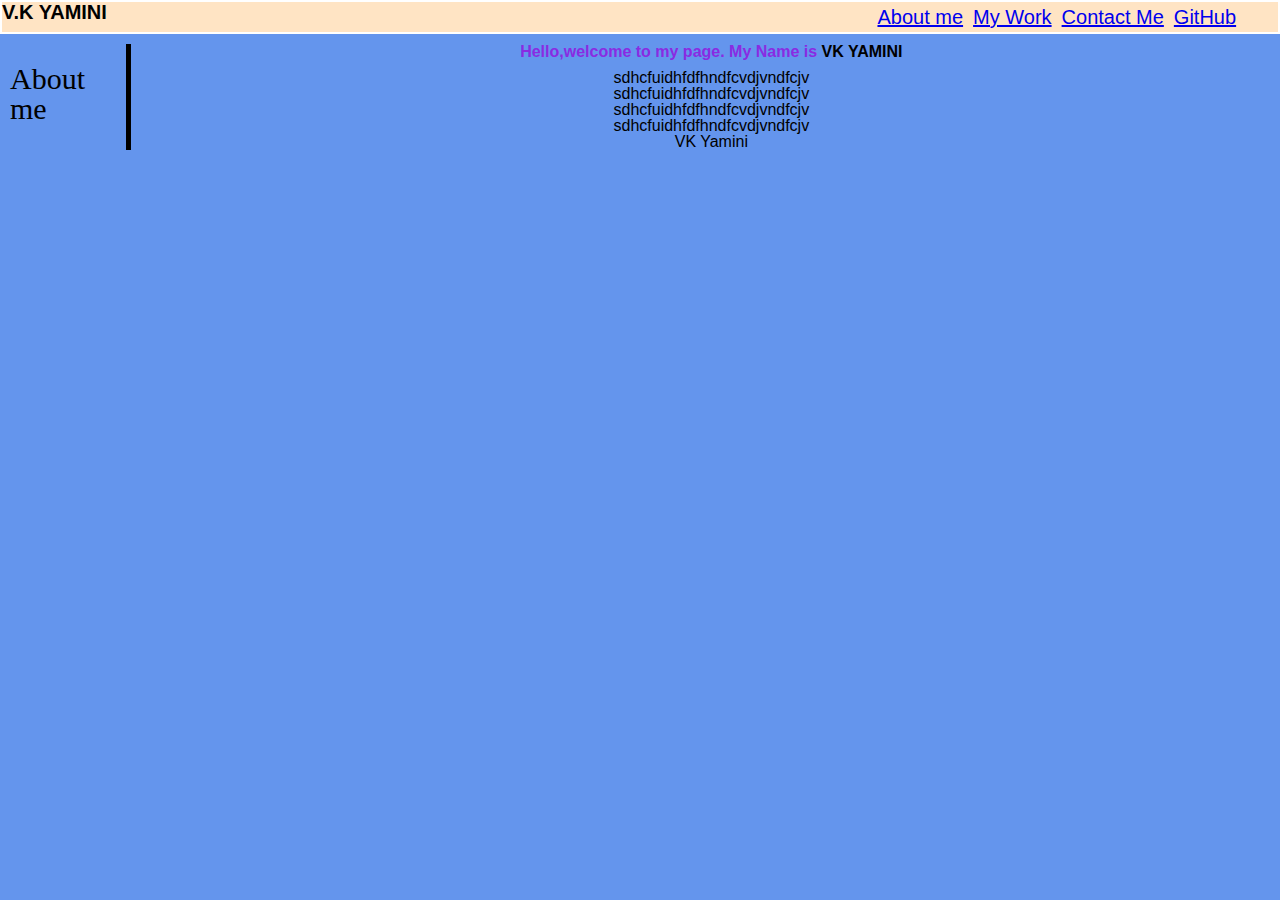
==== portfolio.html @ f3877ba4 "initial files" ====
<!DOCTYPE html>
<html>
  <head>
    <title>VK.Yamini's Porfolio</title>
    <meta charset="UTF-8" />
    <meta name="viewport" content="width=device-width, initial-scale=1" />
    <link rel="stylesheet" type="text/css" href="portfolio.css" />
    <link rel="stylesheet" type="text/css" href="porfolioreset.css" />
  </head>
  <body>
    <header>
      <br>
      <h1>V.K YAMINI</h1>
      <nav>
      <a href="#">About me</a>
      <a href="#">My Work</a>
      <a href="#">Contact Me</a>
      <a href="#">GitHub</a>
    </nav>
  </header>

  <section class="about-me">
    <div class="aside">About me</div>
    <div class="content-1">
      <h2>Hello,welcome to my page. My Name is <span style="color:black">VK YAMINI</span></h2>
      <p></p>
      <p>sdhcfuidhfdfhndfcvdjvndfcjv</p>
      <p>sdhcfuidhfdfhndfcvdjvndfcjv</p>
      <p>sdhcfuidhfdfhndfcvdjvndfcjv</p><p>sdhcfuidhfdfhndfcvdjvndfcjv</p>
      <p>VK Yamini</p>
    </div>
</section>
<section>
  
</section>
  </body>
  </html>
---- portfolio.css ----
body
{
background-color: cornflowerblue;
}
header
{
  font-size: 20px;
  border: 2px solid white;
  display: flex;
  background-color: bisque;
}
nav
{
  display: flex;
  justify-content: right;
  margin-left:60%;
}
nav a
{
  margin: 5px;
}
h1
{
  font-size: 30px;
  margin: 0%;
  text-align: left;

}
h2
{
  text-align: center;
  font-size:25px;
  color:blueviolet;
  padding-bottom: 10px;
}

.about-me
{
  display:flex;
  margin: 10px;
}

.aside
{
  font-size: 30px;
  font-family: fantasy;
  border-right: 5px solid black;
  padding-right: 10px;
  padding-top: 20px;
}

.content-1
{
text-align: center;
font:20px;
margin-left: 22px;
width:100%
}
---- porfolioreset.css ----
/* Resets the box size of every element */
* {
    margin: 0;
    padding: 0;
    box-sizing: border-box;
  }
  
  /* Gives the body element a parent height to compare against */
  html {
    height: 100%;
  }
  
  body {
    min-height: 100%;
    line-height: 1;
    font-family: sans-serif;
  }
  
  h1, h2, h3, h4, h5, h6 {
    font-size: 100%;
  }
  
  /* Matches the font of special elements to the rest of the page */
  input, select, option, optgroup, textarea, button,
  pre, code {
    font-size: 100%;
    font-family: inherit;
  }
  
  /* Removes default bullet points from lists */
  ol, ul {
    list-style: none;
  }
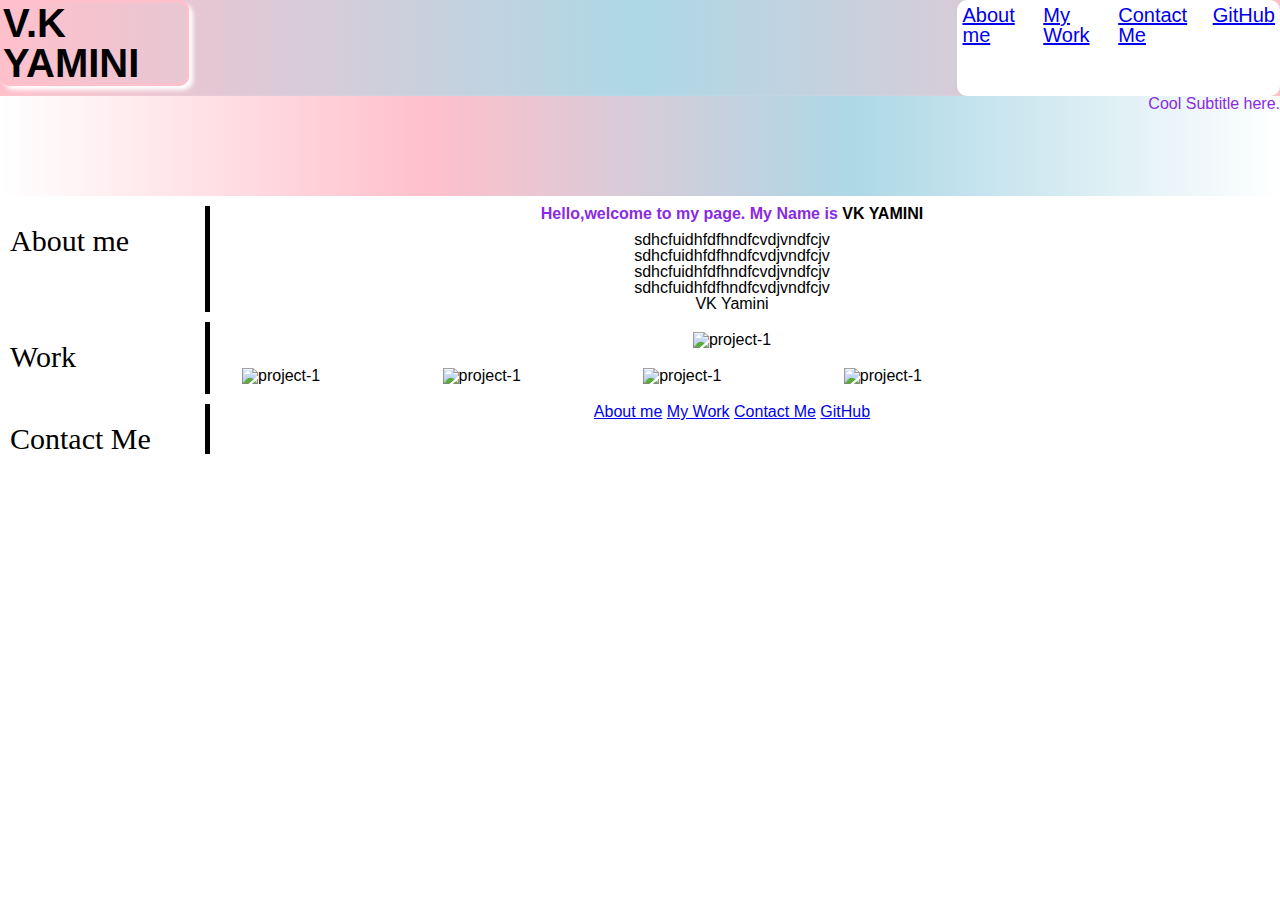
==== commit fd55d0f6: "desktop view of header" ====
--- a/portfolio.html
+++ b/portfolio.html
@@ -19,9 +19,13 @@
     </nav>
   </header>
 
-  <section class="about-me">
+  <div id="background-img">
+    <p>Cool Subtitle here.</p>
+  </div>
+
+  <section class="container">
     <div class="aside">About me</div>
-    <div class="content-1">
+    <div class="content">
       <h2>Hello,welcome to my page. My Name is <span style="color:black">VK YAMINI</span></h2>
       <p></p>
       <p>sdhcfuidhfdfhndfcvdjvndfcjv</p>
@@ -29,10 +33,40 @@
       <p>sdhcfuidhfdfhndfcvdjvndfcjv</p><p>sdhcfuidhfdfhndfcvdjvndfcjv</p>
       <p>VK Yamini</p>
     </div>
-</section>
-<section>
-  
-</section>
+  </section>
+
+<section class="container">
+  <div class="aside">Work</div>
+  <div class="content">
+      <div>
+        <img src="/Users/yamini/Desktop/code/portfolio/myimage.jpg" alt="project-1" id="my-image"/>
+      </div>
+      <div class="boxes">
+        <div>
+          <img src="https://place-hold.it/300" alt="project-1"/>
+        </div>
+        <div>
+          <img src="https://place-hold.it/300" alt="project-1"/>
+        </div>
+        <div>
+          <img src="https://place-hold.it/300" alt="project-1"/>
+        </div>
+        <div>
+          <img src="https://place-hold.it/300" alt="project-1"/>
+        </div>
+      </div>
+   </div>
+  </section>
+
+  <section class="container">
+    <div class="aside">Contact Me</div>
+    <div class="content">
+      <a href="#">About me</a>
+      <a href="#">My Work</a>
+      <a href="#">Contact Me</a>
+      <a href="#">GitHub</a>
+    </div>
+  </section>
   </body>
   </html>
 
--- a/portfolio.css
+++ b/portfolio.css
@@ -1,23 +1,35 @@
 body
 {
-background-color: cornflowerblue;
+background-color: white;
 }
 header
 {
   font-size: 20px;
-  border: 2px solid white;
   display: flex;
-  background-color: bisque;
+  background-image:linear-gradient(to right,pink,lightblue,pink);
+}
+header h1
+{
+  font-size: 40px;
+  border: 3px solid pink;
+  border-radius: 10px;
+  box-shadow: 4px 4px 4px white;
+  margin-bottom: 10px;
 }
 nav
 {
+  background-color:white;
   display: flex;
   justify-content: right;
   margin-left:60%;
+  border-radius: 10px;
+  
 }
 nav a
 {
+  justify-content: space-between;
   margin: 5px;
+  
 }
 h1
 {
@@ -34,12 +46,11 @@
   padding-bottom: 10px;
 }
 
-.about-me
+.container
 {
   display:flex;
   margin: 10px;
 }
-
 .aside
 {
   font-size: 30px;
@@ -47,13 +58,51 @@
   border-right: 5px solid black;
   padding-right: 10px;
   padding-top: 20px;
+  width: 200px;
 }
 
-.content-1
+.content
 {
 text-align: center;
 font:20px;
 margin-left: 22px;
-width:100%
+width:1000px;
 }
 
+.boxes
+{
+  display: flex;
+  flex-wrap: wrap;
+  justify-content: space-between;
+  width:700px;
+
+}
+#background-img
+{
+  background-image: linear-gradient(to right,white, pink,lightblue,white);
+  height:100px;
+  box-shadow: 4px 4px 6px white;
+  color:blueviolet;
+  text-align: right;
+}
+#background-img:hover
+{
+  box-shadow: 5px 5px 6px black;
+}
+#my-image
+{
+  width:100%;
+}
+img
+{
+  margin:10px;
+}
+h1:hover
+{
+  box-shadow:4px 4px 4px black;
+}
+a:hover
+{
+  background-color:pink;
+}
+  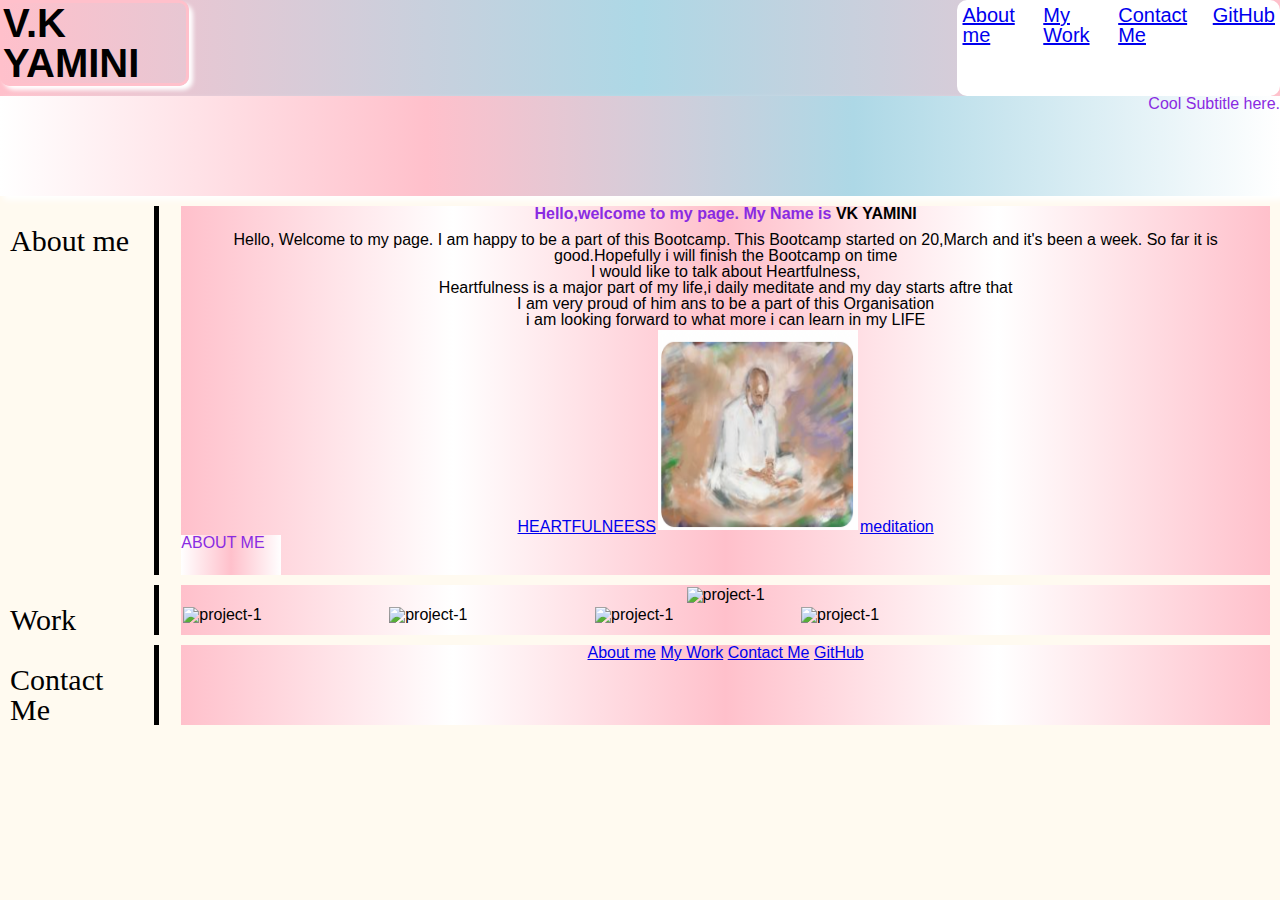
==== commit 3c507383: "added image and color" ====
--- a/portfolio.html
+++ b/portfolio.html
@@ -9,15 +9,14 @@
   </head>
   <body>
     <header>
-      <br>
       <h1>V.K YAMINI</h1>
       <nav>
-      <a href="#">About me</a>
-      <a href="#">My Work</a>
-      <a href="#">Contact Me</a>
-      <a href="#">GitHub</a>
-    </nav>
-  </header>
+        <a href="#">About me</a>
+        <a href="#">My Work</a>
+        <a href="#">Contact Me</a>
+        <a href="#">GitHub</a>
+      </nav>
+    </header>
 
   <div id="background-img">
     <p>Cool Subtitle here.</p>
@@ -28,11 +27,18 @@
     <div class="content">
       <h2>Hello,welcome to my page. My Name is <span style="color:black">VK YAMINI</span></h2>
       <p></p>
-      <p>sdhcfuidhfdfhndfcvdjvndfcjv</p>
-      <p>sdhcfuidhfdfhndfcvdjvndfcjv</p>
-      <p>sdhcfuidhfdfhndfcvdjvndfcjv</p><p>sdhcfuidhfdfhndfcvdjvndfcjv</p>
-      <p>VK Yamini</p>
-    </div>
+      <p>Hello, Welcome to my page. I am happy to be a part of this Bootcamp.
+      This Bootcamp started on 20,March and it's been a week. So far it is good.Hopefully i will finish the Bootcamp on time</p>
+      <p>I would like to talk about Heartfulness,</p><p>Heartfulness is a major part of my life,i daily meditate and my day starts aftre that
+      <Heartfulness is also called Sahaj Marg at present Kamlesh D Patel is the Global guide and he recently won Padmabhushan award.</p>
+    <p>I am very proud of him ans to be a part of this Organisation</p>
+    <p>i am looking forward to what more i can learn in my LIFE</p>
+   <a href="https://heartfulness.org/en/masterclass/?utm_source=google&utm_medium=cpc&utm_campaign=how_to_meditate&utm_term=learning_to_meditate&gclid=Cj0KCQjw2v-gBhC1ARIsAOQdKY0_C4YRQt8-qFe1OOadGt65p2fcV56khEXcRu8zv7nh0zynTPZOqJsaAl7CEALw_wcB" target="_blank">HEARTFULNEESS<img src="babuji.png" alt="heartfulness logo" id="babuji">meditation</a>
+   <div class="corner">ABOUT ME</div>
+    
+  </div>
+   
+   
   </section>
 
 <section class="container">
--- a/portfolio.css
+++ b/portfolio.css
@@ -1,6 +1,7 @@
 body
 {
-background-color: white;
+background-color:floralwhite;
+
 }
 header
 {
@@ -41,7 +42,7 @@
 h2
 {
   text-align: center;
-  font-size:25px;
+  font-size:50px;
   color:blueviolet;
   padding-bottom: 10px;
 }
@@ -50,6 +51,23 @@
 {
   display:flex;
   margin: 10px;
+  
+}
+#babuji
+{
+ width:200px;
+ height:200px;
+ 
+}
+.corner
+{
+background-image: linear-gradient(to right,white,pink,white);
+color:blueviolet;
+text-align: left;
+width:100px;
+height: 40px;
+
+
 }
 .aside
 {
@@ -63,10 +81,13 @@
 
 .content
 {
+background-image: linear-gradient(to right,pink,white,pink,white,pink);
 text-align: center;
 font:20px;
 margin-left: 22px;
-width:1000px;
+width:1500px;
+flex-direction: column;
+flex-wrap: wrap;
 }
 
 .boxes
@@ -95,7 +116,7 @@
 }
 img
 {
-  margin:10px;
+  margin:2px;
 }
 h1:hover
 {
@@ -104,5 +125,11 @@
 a:hover
 {
   background-color:pink;
+  box-shadow: 5px 5px 5px black;
 }
+.corner:hover
+{
+  box-shadow: 5px 5px 5px black;
+}
+
   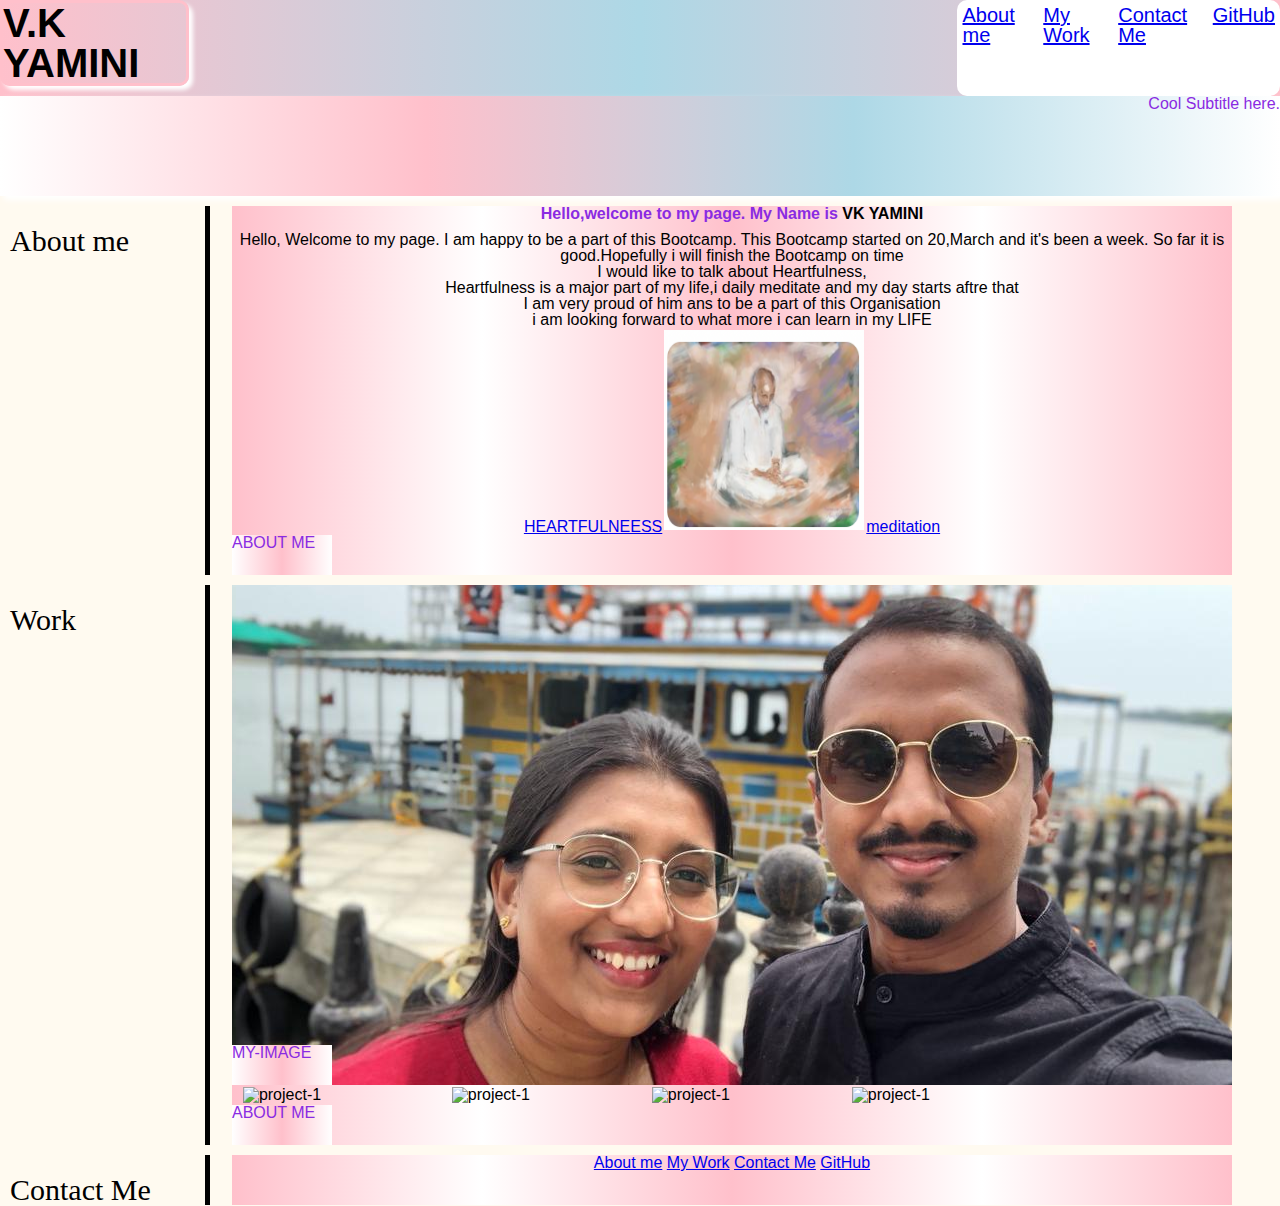
==== commit 30e0fa7f: "work update" ====
--- a/portfolio.html
+++ b/portfolio.html
@@ -35,21 +35,20 @@
     <p>i am looking forward to what more i can learn in my LIFE</p>
    <a href="https://heartfulness.org/en/masterclass/?utm_source=google&utm_medium=cpc&utm_campaign=how_to_meditate&utm_term=learning_to_meditate&gclid=Cj0KCQjw2v-gBhC1ARIsAOQdKY0_C4YRQt8-qFe1OOadGt65p2fcV56khEXcRu8zv7nh0zynTPZOqJsaAl7CEALw_wcB" target="_blank">HEARTFULNEESS<img src="babuji.png" alt="heartfulness logo" id="babuji">meditation</a>
    <div class="corner">ABOUT ME</div>
-    
-  </div>
-   
-   
+    </div>
   </section>
 
 <section class="container">
   <div class="aside">Work</div>
   <div class="content">
-      <div>
-        <img src="/Users/yamini/Desktop/code/portfolio/myimage.jpg" alt="project-1" id="my-image"/>
+      <div id="work-div">
+        <!-- <img src="/Users/yamini/Desktop/code/portfolio/myimage.jpg" alt="project-1" id="my-image"/> -->
+        <p class="corner text-left">MY-IMAGE</p>
       </div>
       <div class="boxes">
         <div>
           <img src="https://place-hold.it/300" alt="project-1"/>
+          <div class="corner text-left">ABOUT ME</div>
         </div>
         <div>
           <img src="https://place-hold.it/300" alt="project-1"/>
@@ -61,6 +60,7 @@
           <img src="https://place-hold.it/300" alt="project-1"/>
         </div>
       </div>
+      
    </div>
   </section>
 
--- a/portfolio.css
+++ b/portfolio.css
@@ -66,8 +66,6 @@
 text-align: left;
 width:100px;
 height: 40px;
-
-
 }
 .aside
 {
@@ -85,7 +83,7 @@
 text-align: center;
 font:20px;
 margin-left: 22px;
-width:1500px;
+width:1000px;
 flex-direction: column;
 flex-wrap: wrap;
 }
@@ -132,4 +130,15 @@
   box-shadow: 5px 5px 5px black;
 }
 
-  +#work-div
+{
+  height: 500px;
+  background-image: url("./myimage.jpg");
+  background-position: center;
+  display: flex;
+}
+
+.text-left
+{
+align-self: flex-end;
+}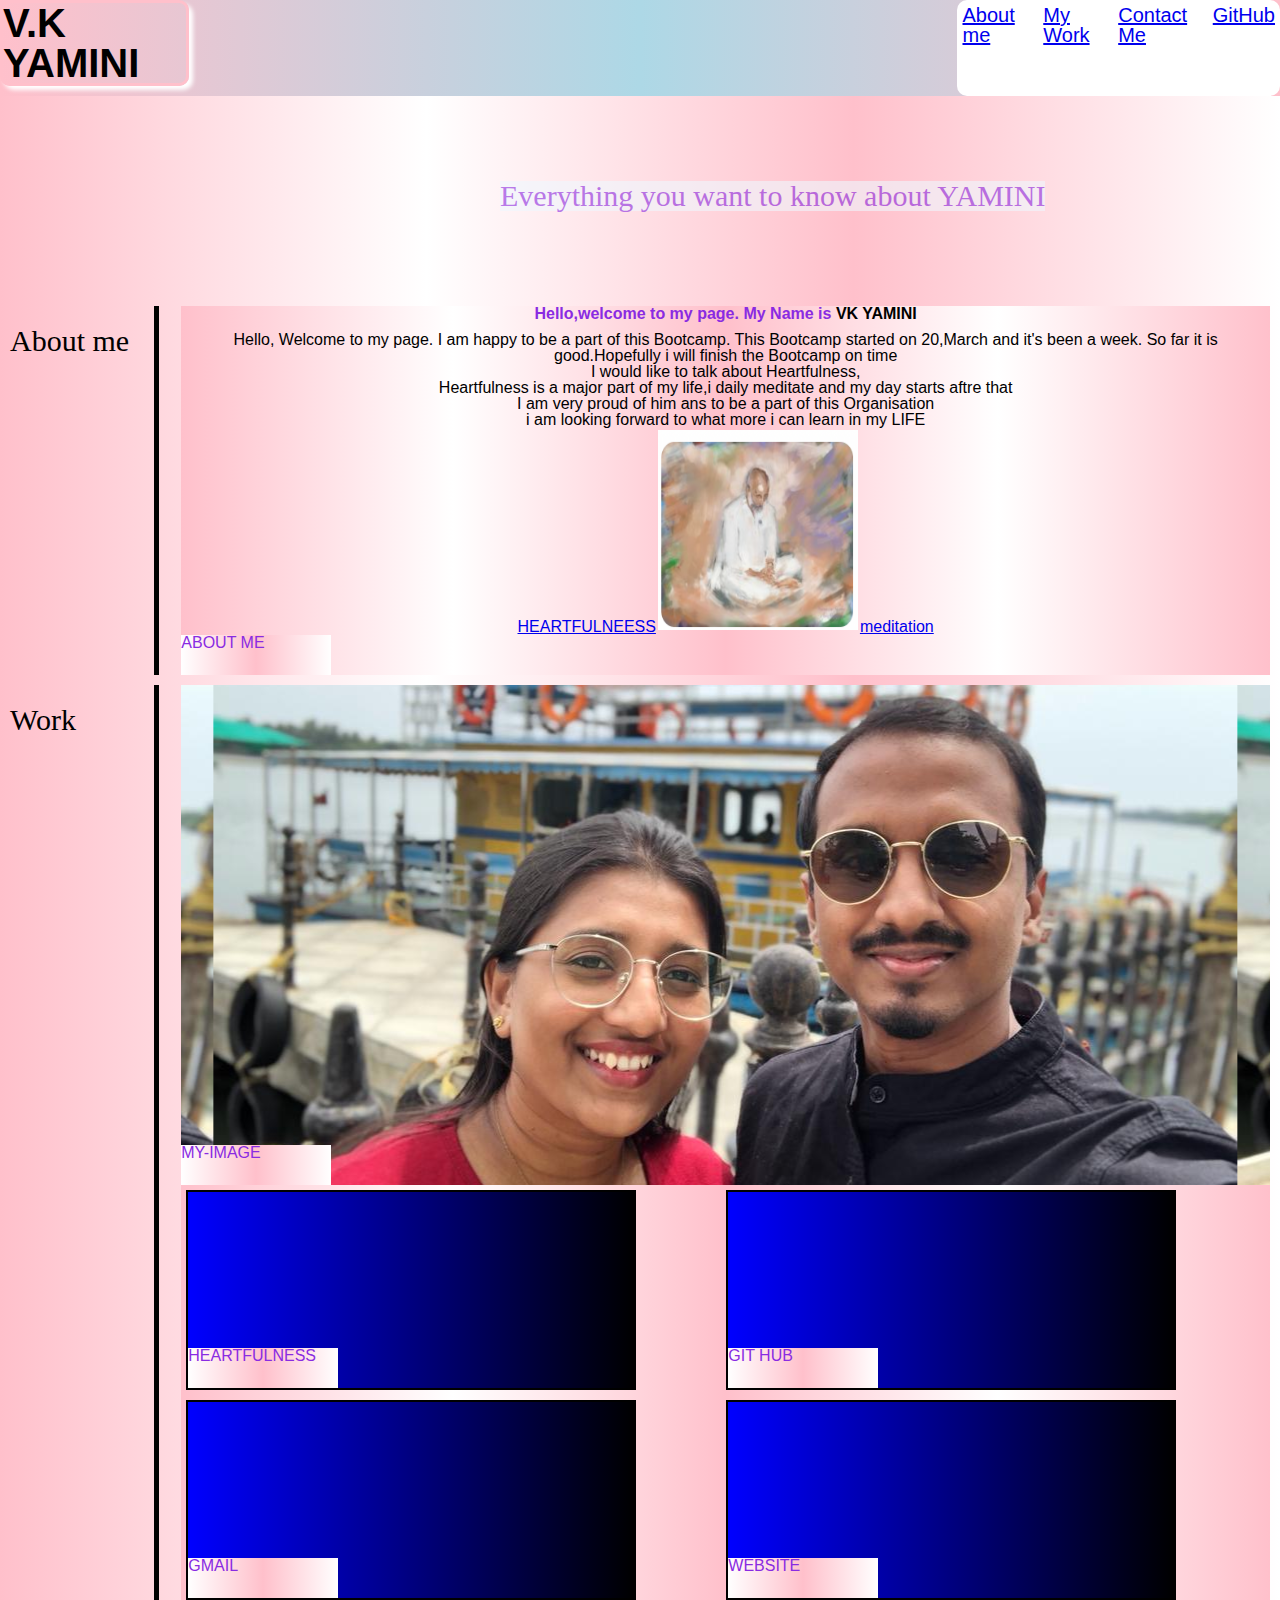
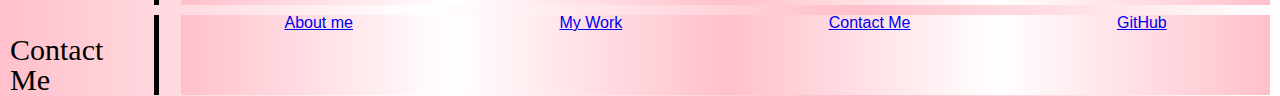
==== commit d4510345: "added changes" ====
--- a/portfolio.html
+++ b/portfolio.html
@@ -19,7 +19,7 @@
     </header>
 
   <div id="background-img">
-    <p>Cool Subtitle here.</p>
+    <p id="subtitle">Everything you want to know about YAMINI</p>
   </div>
 
   <section class="container">
@@ -46,19 +46,19 @@
         <p class="corner text-left">MY-IMAGE</p>
       </div>
       <div class="boxes">
-        <div>
-          <img src="https://place-hold.it/300" alt="project-1"/>
-          <div class="corner text-left">ABOUT ME</div>
+        <div class="box-1">
+        <p class="corner text-left">HEARTFULNESS</p>
         </div>
-        <div>
-          <img src="https://place-hold.it/300" alt="project-1"/>
+        <div class="box-1">
+          <p class="corner text-left">GIT HUB</p>
         </div>
-        <div>
-          <img src="https://place-hold.it/300" alt="project-1"/>
+        <div class="box-1">
+         <p class="corner text-left">GMAIL</p>
         </div>
-        <div>
-          <img src="https://place-hold.it/300" alt="project-1"/>
+        <div class="box-1">
+          <p class="corner text-left">WEBSITE</p>
         </div>
+        
       </div>
       
    </div>
@@ -66,7 +66,7 @@
 
   <section class="container">
     <div class="aside">Contact Me</div>
-    <div class="content">
+    <div class="content footer">
       <a href="#">About me</a>
       <a href="#">My Work</a>
       <a href="#">Contact Me</a>
--- a/portfolio.css
+++ b/portfolio.css
@@ -1,6 +1,8 @@
 body
 {
 background-color:floralwhite;
+background-image:linear-gradient(to right,pink,white,pink,white)
+
 
 }
 header
@@ -39,6 +41,16 @@
   text-align: left;
 
 }
+#subtitle
+{
+  font-family: fantasy;
+   color:blueviolet;
+  font-size: 30px;
+  align-self: center;
+  margin-left: 500px;
+  background-color: aliceblue;
+  opacity: 60%;
+}
 h2
 {
   text-align: center;
@@ -64,7 +76,7 @@
 background-image: linear-gradient(to right,white,pink,white);
 color:blueviolet;
 text-align: left;
-width:100px;
+width:150px;
 height: 40px;
 }
 .aside
@@ -83,7 +95,7 @@
 text-align: center;
 font:20px;
 margin-left: 22px;
-width:1000px;
+width:1500px;
 flex-direction: column;
 flex-wrap: wrap;
 }
@@ -93,16 +105,17 @@
   display: flex;
   flex-wrap: wrap;
   justify-content: space-between;
-  width:700px;
+  width:1000px;
 
 }
 #background-img
 {
-  background-image: linear-gradient(to right,white, pink,lightblue,white);
-  height:100px;
-  box-shadow: 4px 4px 6px white;
-  color:blueviolet;
-  text-align: right;
+  background-image: url("/Users/yamini/Desktop/code/portfolio/pink.png");
+  height:200px;
+  width:1500px;
+  background-position: center;
+  display: flex;
+  margin:0;
 }
 #background-img:hover
 {
@@ -141,4 +154,21 @@
 .text-left
 {
 align-self: flex-end;
+}
+.box-1
+{
+  flex-wrap: wrap;
+  margin:5px;
+  display:flex;
+  background-image: linear-gradient(to right,blue,black);
+  width:450px;
+  height:200px;
+  border: 2px solid black;
+  
+}
+.footer
+{
+ display: flex;
+ justify-content: space-around;
+ flex-direction: row;
 }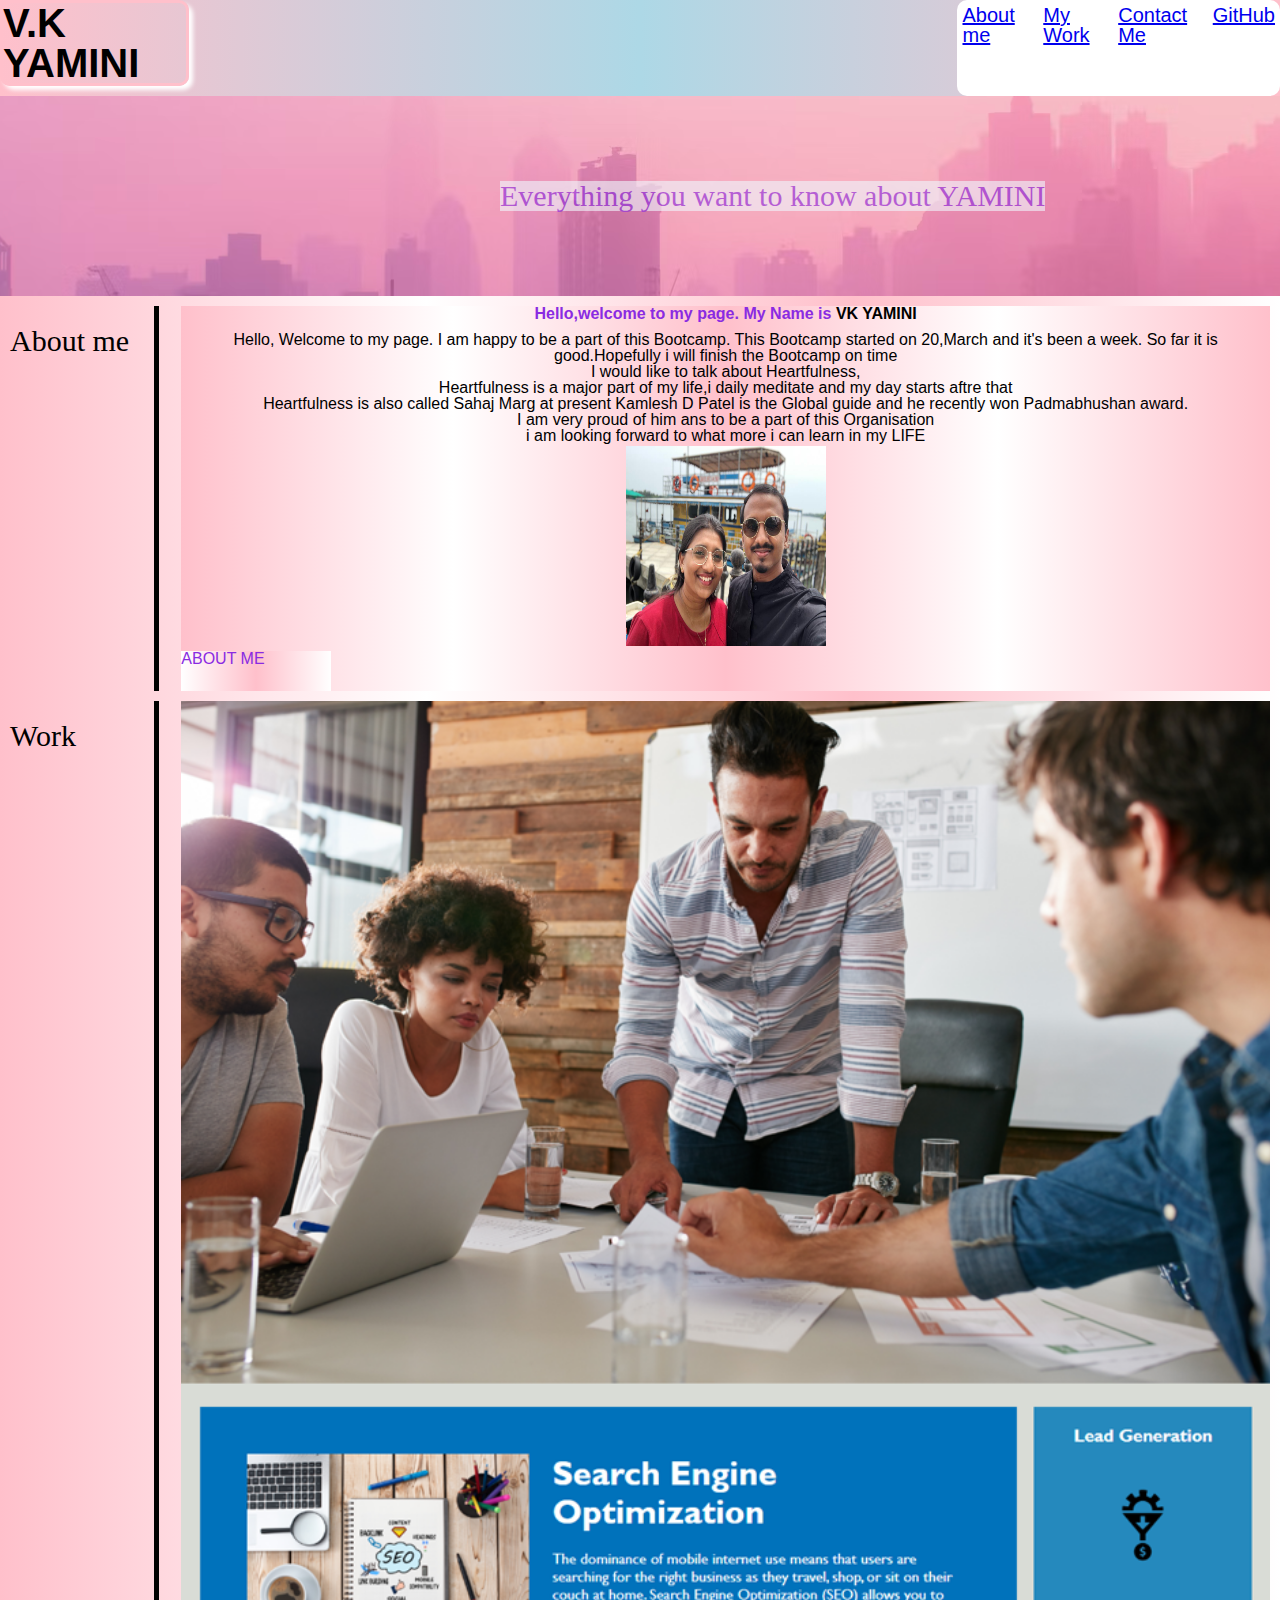
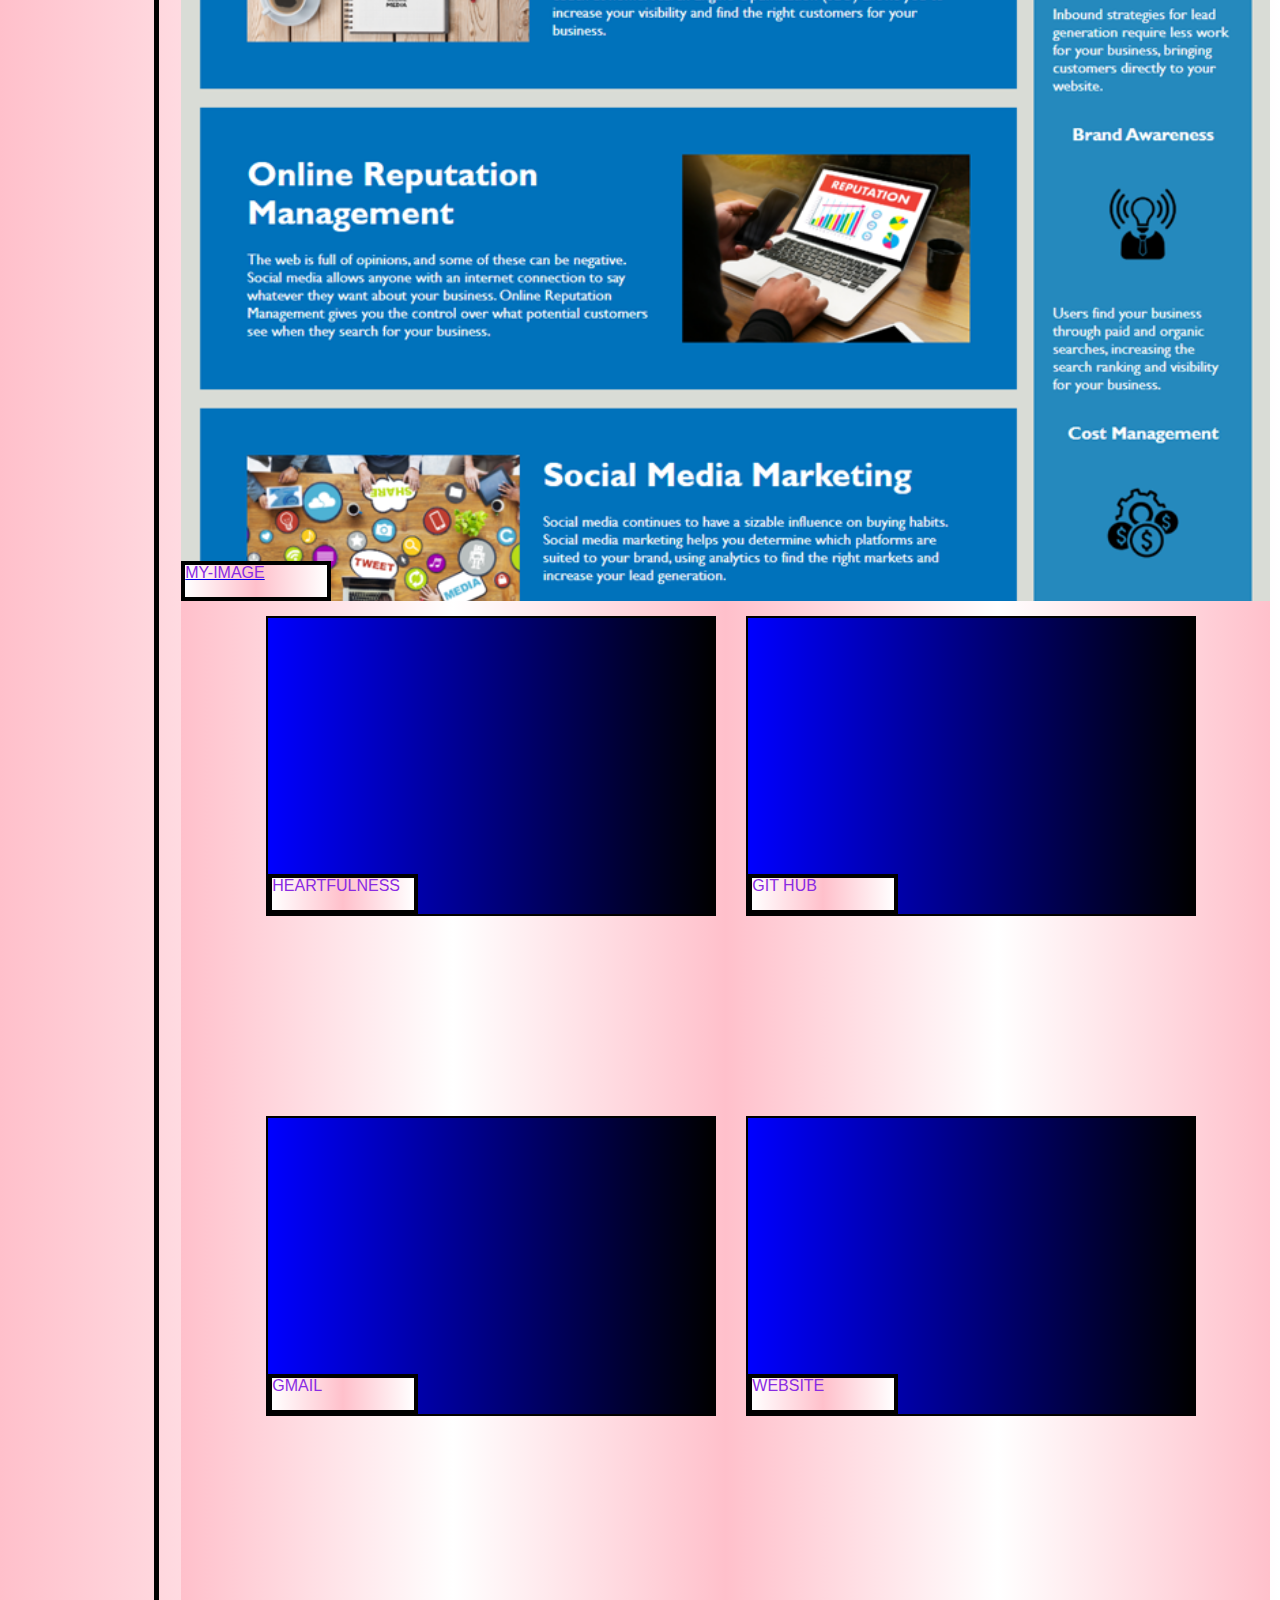
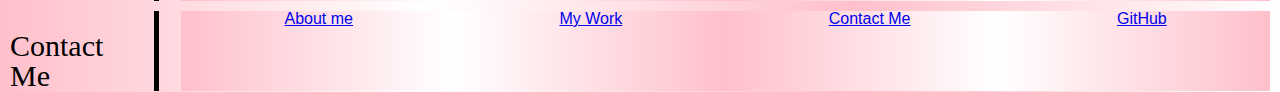
==== commit c3898424: "added URl" ====
--- a/portfolio.html
+++ b/portfolio.html
@@ -11,10 +11,10 @@
     <header>
       <h1>V.K YAMINI</h1>
       <nav>
-        <a href="#">About me</a>
-        <a href="#">My Work</a>
-        <a href="#">Contact Me</a>
-        <a href="#">GitHub</a>
+        <a href="#about-me">About me</a>
+        <a href="#my-work">My Work</a>
+        <a href="#my-contacts">Contact Me</a>
+        <a href="https://github.com/vkyamini" target="_blank">GitHub</a>
       </nav>
     </header>
 
@@ -24,27 +24,27 @@
 
   <section class="container">
     <div class="aside">About me</div>
-    <div class="content">
+    <div class="content" id="about-me">
       <h2>Hello,welcome to my page. My Name is <span style="color:black">VK YAMINI</span></h2>
       <p></p>
       <p>Hello, Welcome to my page. I am happy to be a part of this Bootcamp.
       This Bootcamp started on 20,March and it's been a week. So far it is good.Hopefully i will finish the Bootcamp on time</p>
-      <p>I would like to talk about Heartfulness,</p><p>Heartfulness is a major part of my life,i daily meditate and my day starts aftre that
-      <Heartfulness is also called Sahaj Marg at present Kamlesh D Patel is the Global guide and he recently won Padmabhushan award.</p>
+      <p>I would like to talk about Heartfulness,</p><p>Heartfulness is a major part of my life,i daily meditate and my day starts aftre that</p>
+      <p>Heartfulness is also called Sahaj Marg at present Kamlesh D Patel is the Global guide and he recently won Padmabhushan award.</p>
     <p>I am very proud of him ans to be a part of this Organisation</p>
     <p>i am looking forward to what more i can learn in my LIFE</p>
-   <a href="https://heartfulness.org/en/masterclass/?utm_source=google&utm_medium=cpc&utm_campaign=how_to_meditate&utm_term=learning_to_meditate&gclid=Cj0KCQjw2v-gBhC1ARIsAOQdKY0_C4YRQt8-qFe1OOadGt65p2fcV56khEXcRu8zv7nh0zynTPZOqJsaAl7CEALw_wcB" target="_blank">HEARTFULNEESS<img src="babuji.png" alt="heartfulness logo" id="babuji">meditation</a>
+   <img src="myimage.jpg" alt="heartfulness logo" id="babuji">
    <div class="corner">ABOUT ME</div>
     </div>
   </section>
 
 <section class="container">
   <div class="aside">Work</div>
-  <div class="content">
-      <div id="work-div">
+  <div class="content" id="my-work">
+      <a href="https://vkyamini.github.io/horiseon-marketing-website/" target="_blank"><div id="work-div">
         <!-- <img src="/Users/yamini/Desktop/code/portfolio/myimage.jpg" alt="project-1" id="my-image"/> -->
         <p class="corner text-left">MY-IMAGE</p>
-      </div>
+      </div></a>
       <div class="boxes">
         <div class="box-1">
         <p class="corner text-left">HEARTFULNESS</p>
@@ -64,7 +64,7 @@
    </div>
   </section>
 
-  <section class="container">
+  <section class="container" id="my-contacts">
     <div class="aside">Contact Me</div>
     <div class="content footer">
       <a href="#">About me</a>
--- a/portfolio.css
+++ b/portfolio.css
@@ -102,15 +102,18 @@
 
 .boxes
 {
+
   display: flex;
   flex-wrap: wrap;
-  justify-content: space-between;
+  margin-left: 50px;
   width:1000px;
+  height: 1000px;
+  justify-content: center;
 
 }
 #background-img
 {
-  background-image: url("/Users/yamini/Desktop/code/portfolio/pink.png");
+  background-image: url("./pink.png");
   height:200px;
   width:1500px;
   background-position: center;
@@ -145,25 +148,32 @@
 
 #work-div
 {
-  height: 500px;
-  background-image: url("./myimage.jpg");
+  height: 1500px;
+  background-image: url("./horiseon.png");
   background-position: center;
   display: flex;
+  background-repeat: no-repeat;
+  background-size: cover;
+  
 }
 
 .text-left
 {
+  border:4px solid black;
 align-self: flex-end;
 }
 .box-1
 {
+ 
+  justify-content: space-between;
   flex-wrap: wrap;
-  margin:5px;
+  margin:15px;
   display:flex;
   background-image: linear-gradient(to right,blue,black);
   width:450px;
-  height:200px;
+  height:300px;
   border: 2px solid black;
+  box-shadow: 2px 2px 2px solid black;
   
 }
 .footer
@@ -171,4 +181,13 @@
  display: flex;
  justify-content: space-around;
  flex-direction: row;
+}
+.box-1:hover
+{
+  background-image: linear-gradient(to right,white,pink);
+}
+#work-div:hover
+{
+opacity: 90%;
+border:5px solid black;
 }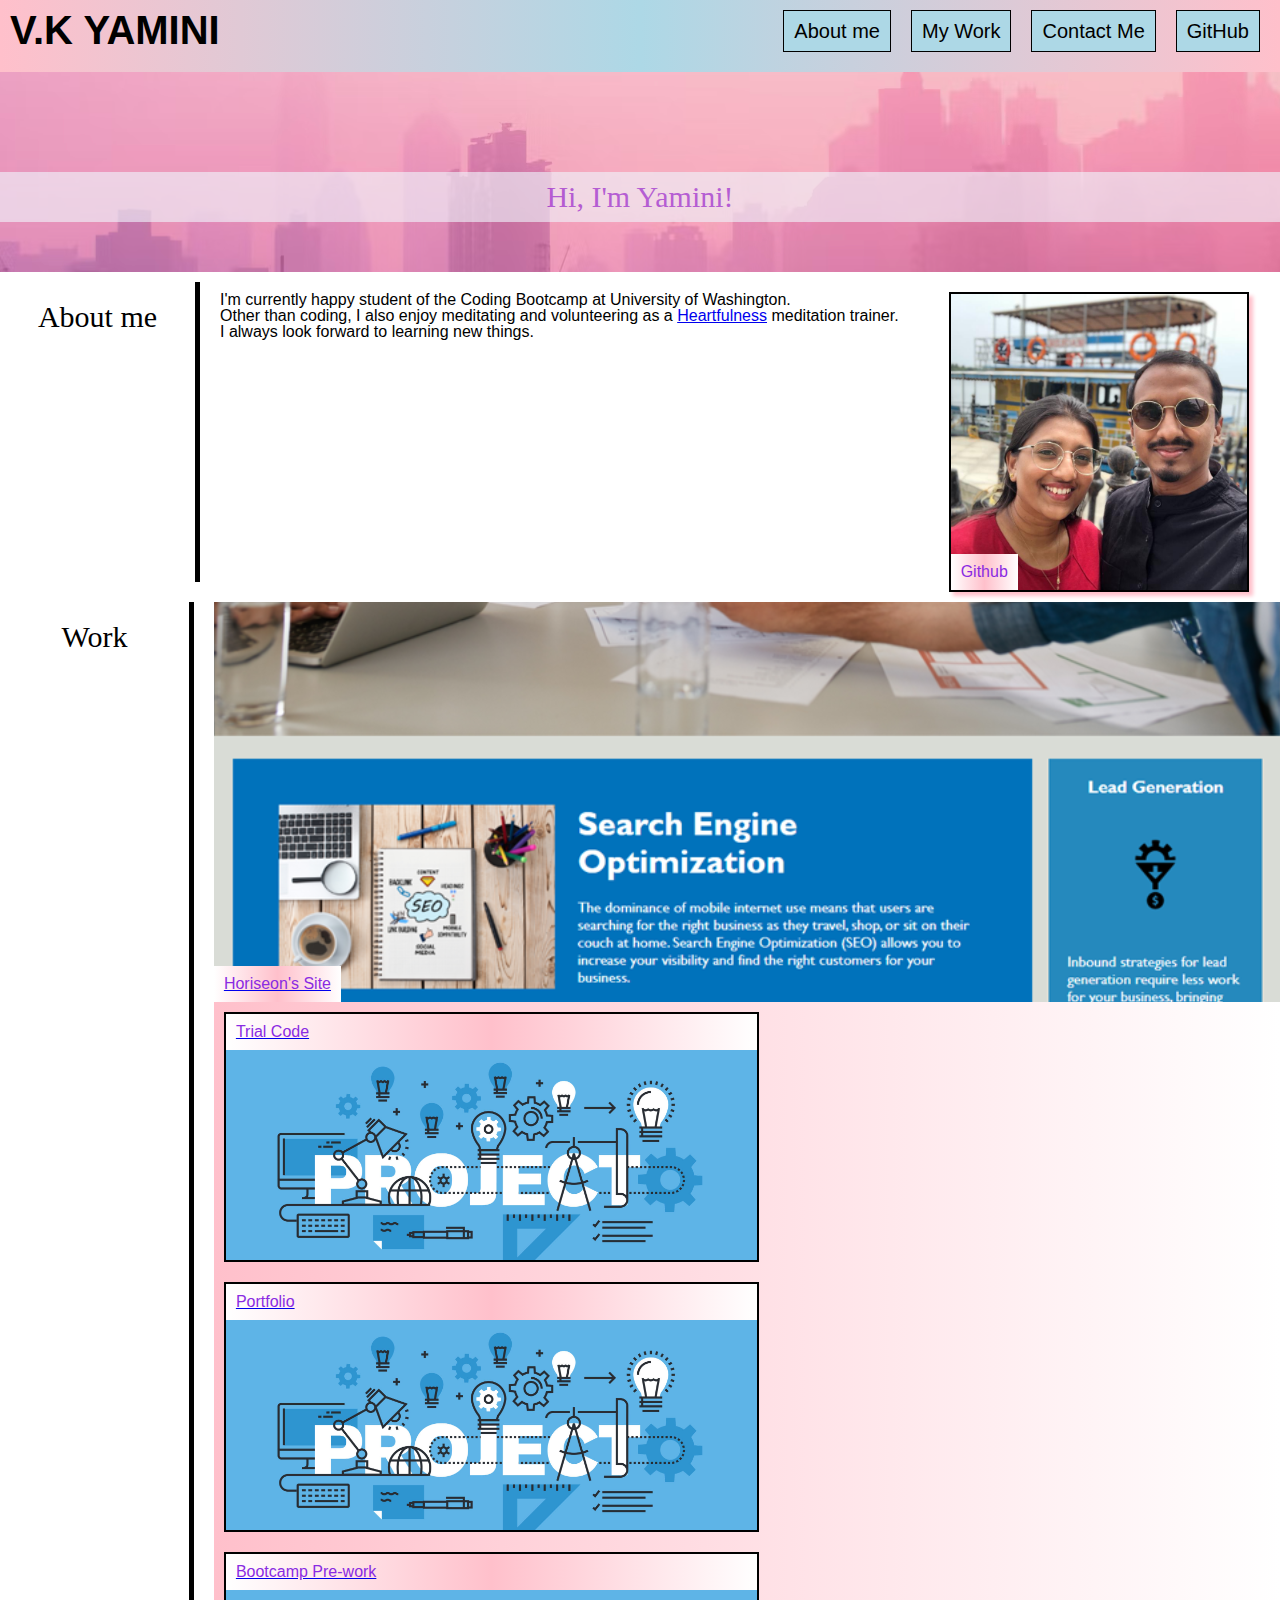
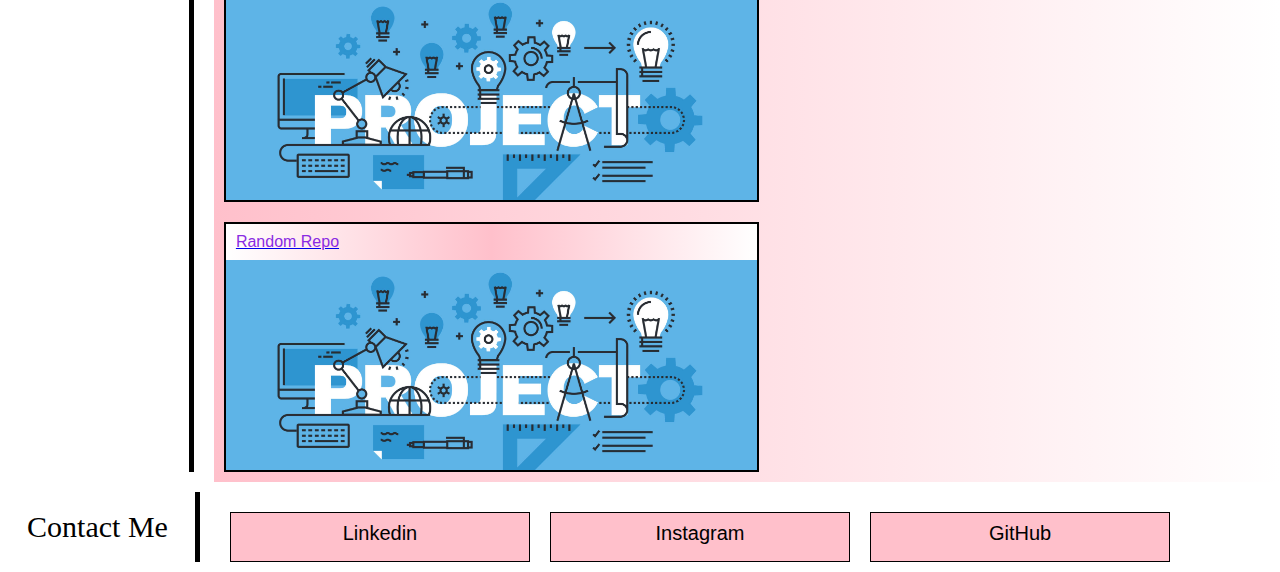
==== commit 866372ba: "responsive design changes" ====
--- a/portfolio.html
+++ b/portfolio.html
@@ -4,8 +4,8 @@
     <title>VK.Yamini's Porfolio</title>
     <meta charset="UTF-8" />
     <meta name="viewport" content="width=device-width, initial-scale=1" />
+    <link rel="stylesheet" type="text/css" href="porfolioreset.css" />
     <link rel="stylesheet" type="text/css" href="portfolio.css" />
-    <link rel="stylesheet" type="text/css" href="porfolioreset.css" />
   </head>
   <body>
     <header>
@@ -19,58 +19,67 @@
     </header>
 
   <div id="background-img">
-    <p id="subtitle">Everything you want to know about YAMINI</p>
+    <p id="subtitle">Hi, I'm Yamini!</p>
   </div>
 
   <section class="container">
     <div class="aside">About me</div>
     <div class="content" id="about-me">
-      <h2>Hello,welcome to my page. My Name is <span style="color:black">VK YAMINI</span></h2>
-      <p></p>
-      <p>Hello, Welcome to my page. I am happy to be a part of this Bootcamp.
-      This Bootcamp started on 20,March and it's been a week. So far it is good.Hopefully i will finish the Bootcamp on time</p>
-      <p>I would like to talk about Heartfulness,</p><p>Heartfulness is a major part of my life,i daily meditate and my day starts aftre that</p>
-      <p>Heartfulness is also called Sahaj Marg at present Kamlesh D Patel is the Global guide and he recently won Padmabhushan award.</p>
-    <p>I am very proud of him ans to be a part of this Organisation</p>
-    <p>i am looking forward to what more i can learn in my LIFE</p>
-   <img src="myimage.jpg" alt="heartfulness logo" id="babuji">
-   <div class="corner">ABOUT ME</div>
+      <div>
+        <p>I'm currently happy student of the Coding Bootcamp at University of Washington.</p>
+        <p>Other than coding, I also enjoy meditating and volunteering as a <a href="https://heartfulness.org/us/" target="_blank">Heartfulness</a> meditation trainer.</p>
+        <p>I always look forward to learning new things.</p>
+      </div>
+      <div>
+        <div id="about-me-image">
+          <a href="https://github.com/vkyamini" target="_blank" class="corner">Github</a>
+        </div>
+       
+      </div>
     </div>
   </section>
 
 <section class="container">
-  <div class="aside">Work</div>
-  <div class="content" id="my-work">
-      <a href="https://vkyamini.github.io/horiseon-marketing-website/" target="_blank"><div id="work-div">
-        <!-- <img src="/Users/yamini/Desktop/code/portfolio/myimage.jpg" alt="project-1" id="my-image"/> -->
-        <p class="corner text-left">MY-IMAGE</p>
-      </div></a>
+    <div class="aside" id="my-work">Work</div>
+    <div class="projects">
+      <div>
+        <a href="https://vkyamini.github.io/horiseon-marketing-website/" target="_blank">
+          <div id="work-div">
+            <p class="corner text-left">Horiseon's Site</p>
+          </div>
+        </a>
+      </div>
       <div class="boxes">
-        <div class="box-1">
-        <p class="corner text-left">HEARTFULNESS</p>
-        </div>
-        <div class="box-1">
-          <p class="corner text-left">GIT HUB</p>
-        </div>
-        <div class="box-1">
-         <p class="corner text-left">GMAIL</p>
-        </div>
-        <div class="box-1">
-          <p class="corner text-left">WEBSITE</p>
-        </div>
-        
-      </div>
-      
-   </div>
+        <a href="https://github.com/vkyamini/Trialcode" target="_blank">
+          <div class="box-1">
+            <p class="corner text-left">Trial Code</p>
+          </div>
+        </a>
+        <a href="https://github.com/vkyamini/portfolio" target="_blank">
+          <div class="box-1">
+            <p class="corner text-left">Portfolio</p>
+          </div>
+        </a>
+        <a href="https://github.com/vkyamini/prework-study-guide" target="_blank">
+          <div class="box-1">
+            <p class="corner text-left">Bootcamp Pre-work</p>
+          </div>
+        </a>
+        <a href="https://github.com/vkyamini/first-day-demo" target="_blank">
+          <div class="box-1">
+            <p class="corner text-left">Random Repo</p>
+          </div>
+        </a>
+       </div>
+    </div>
   </section>
 
   <section class="container" id="my-contacts">
     <div class="aside">Contact Me</div>
     <div class="content footer">
-      <a href="#">About me</a>
-      <a href="#">My Work</a>
-      <a href="#">Contact Me</a>
-      <a href="#">GitHub</a>
+      <a href="https://www.linkedin.com/" target="_blank">Linkedin</a>
+      <a href="https://www.instagram.com/" target="_blank">Instagram</a>
+      <a href="https://github.com/vkyamini" target="_blank">GitHub</a>
     </div>
   </section>
   </body>
--- a/portfolio.css
+++ b/portfolio.css
@@ -1,193 +1,206 @@
-body
-{
-background-color:floralwhite;
-background-image:linear-gradient(to right,pink,white,pink,white)
-
-
-}
-header
-{
-  font-size: 20px;
-  display: flex;
-  background-image:linear-gradient(to right,pink,lightblue,pink);
-}
-header h1
-{
-  font-size: 40px;
-  border: 3px solid pink;
+/**
+* Styles for mobile-first
+*/
+header {
+    background-image:linear-gradient(to right,pink,lightblue,pink);
+    padding: 10px;
+}
+header h1 {
+    font-size: 40px;
   border-radius: 10px;
-  box-shadow: 4px 4px 4px white;
   margin-bottom: 10px;
-}
-nav
-{
-  background-color:white;
-  display: flex;
-  justify-content: right;
-  margin-left:60%;
-  border-radius: 10px;
-  
-}
-nav a
-{
-  justify-content: space-between;
-  margin: 5px;
-  
-}
-h1
-{
+  text-align: center;
+}
+nav a{
+ display: block;
+ font-size: 20px;
+ padding: 10px;
+ margin: 10px;
+ border-top: 1px solid pink;
+ background-color: lightblue;
+ color: black;
+ text-decoration: none;
+ border: 1px solid black;
+}
+
+#background-img
+{
+  background-image: url("./pink.png");
+  height:200px;
+  background-position: center;
+  width: 100vw;
+}
+
+#subtitle
+{
+  font-family: fantasy;
+  color:blueviolet;
   font-size: 30px;
-  margin: 0%;
-  text-align: left;
-
-}
-#subtitle
-{
-  font-family: fantasy;
-   color:blueviolet;
-  font-size: 30px;
-  align-self: center;
-  margin-left: 500px;
   background-color: aliceblue;
   opacity: 60%;
-}
-h2
-{
   text-align: center;
-  font-size:50px;
-  color:blueviolet;
-  padding-bottom: 10px;
-}
-
-.container
-{
-  display:flex;
-  margin: 10px;
-  
-}
-#babuji
-{
- width:200px;
- height:200px;
- 
-}
-.corner
-{
-background-image: linear-gradient(to right,white,pink,white);
-color:blueviolet;
-text-align: left;
-width:150px;
-height: 40px;
-}
+  position: relative;
+  top: 50%;
+  padding: 10px;
+}
+
 .aside
 {
   font-size: 30px;
   font-family: fantasy;
-  border-right: 5px solid black;
-  padding-right: 10px;
-  padding-top: 20px;
-  width: 200px;
+  padding: 20px;
+  text-align: center;
 }
 
 .content
-{
-background-image: linear-gradient(to right,pink,white,pink,white,pink);
-text-align: center;
-font:20px;
-margin-left: 22px;
-width:1500px;
-flex-direction: column;
-flex-wrap: wrap;
-}
-
-.boxes
-{
-
+{ 
+    text-align: center;
+}
+
+#about-me-image
+{
+   margin-top: 20px;
+   height: 300px;
+   background-image: url("./myimage.jpg");
+   background-position: center;
+   background-size: cover;
+   display: flex;
+   border: 2px solid black;
+   box-shadow: 4px 4px 4px pink;
+}
+
+.corner
+{
+    display: block;
+    background-image: linear-gradient(to right,white,pink,white);
+    color:blueviolet;
+    text-align: left;
+    padding: 10px;
+    text-decoration: none;
+    align-self: flex-end;
+}
+
+#work-div
+{
+    height: 400px;
+  background-image: url("./horiseon.png");
+  background-position: center;
+  background-size: cover;
   display: flex;
-  flex-wrap: wrap;
-  margin-left: 50px;
-  width:1000px;
-  height: 1000px;
-  justify-content: center;
-
-}
-#background-img
-{
-  background-image: url("./pink.png");
-  height:200px;
-  width:1500px;
-  background-position: center;
-  display: flex;
-  margin:0;
-}
-#background-img:hover
-{
-  box-shadow: 5px 5px 6px black;
-}
-#my-image
-{
-  width:100%;
-}
-img
-{
-  margin:2px;
-}
-h1:hover
-{
-  box-shadow:4px 4px 4px black;
-}
+}
+
+.projects
+{
+  margin-top: 10px;
+  background-image: linear-gradient(to right,pink,white);
+}
+
+.box-1
+{
+  background-image: url("./project.png");
+  background-size: cover;
+  height: 250px;
+  border: 2px solid black;
+  box-shadow: 2px 2px 2px solid black;
+  margin: 10px;
+}
+
+.footer a {
+    display: block;
+    font-size: 20px;
+    padding: 10px;
+    margin: 10px;
+    background-color: pink;
+    color: black;
+    text-decoration: none;
+    border: 1px solid black;
+}
+
+
+/**
+* Hover Animations
+*/
+
 a:hover
 {
   background-color:pink;
   box-shadow: 5px 5px 5px black;
 }
+
 .corner:hover
 {
   box-shadow: 5px 5px 5px black;
 }
 
-#work-div
-{
-  height: 1500px;
-  background-image: url("./horiseon.png");
-  background-position: center;
-  display: flex;
-  background-repeat: no-repeat;
-  background-size: cover;
-  
-}
-
-.text-left
-{
-  border:4px solid black;
-align-self: flex-end;
-}
-.box-1
-{
- 
-  justify-content: space-between;
-  flex-wrap: wrap;
-  margin:15px;
-  display:flex;
-  background-image: linear-gradient(to right,blue,black);
-  width:450px;
-  height:300px;
-  border: 2px solid black;
-  box-shadow: 2px 2px 2px solid black;
-  
-}
-.footer
-{
- display: flex;
- justify-content: space-around;
- flex-direction: row;
-}
-.box-1:hover
-{
-  background-image: linear-gradient(to right,white,pink);
-}
 #work-div:hover
 {
 opacity: 90%;
 border:5px solid black;
+}
+
+.aside:hover {
+    color: pink;
+    cursor: pointer;
+}
+
+.footer a:hover {
+    background-color: lightblue;
+}
+/**
+* Media Queries for Desktop view
+*/
+@media screen and (min-width: 768px) {
+     header{
+        display: flex;
+        justify-content: space-between;
+     }
+     nav {
+        display: flex;
+     }
+     nav a {
+        margin-top: 0px;
+     }
+
+     .container {
+        display: flex;
+     }
+
+     .aside {
+        border-right: 5px solid black;
+        width: 200px;
+        margin-bottom: 10px;
+        margin-top: 10px;
+        margin-right: 20px;
+     }
+
+     #about-me-image {
+        width: 300px;
+        margin-top: 0px;
+        margin-left: 50px;
+     }
+
+     .content {
+        display: flex;
+        margin-top: 20px;
+        text-align: left;
+     }
+
+     .boxes{
+        display: flex;
+        flex-wrap: wrap;
+     }
+
+     .box-1{
+        width: 535px;
+     }
+
+     .projects{ 
+        width: 1110px;
+     }
+
+     .footer a {
+        width: 300px;
+        height: 50px;
+        text-align: center;
+    }
 }